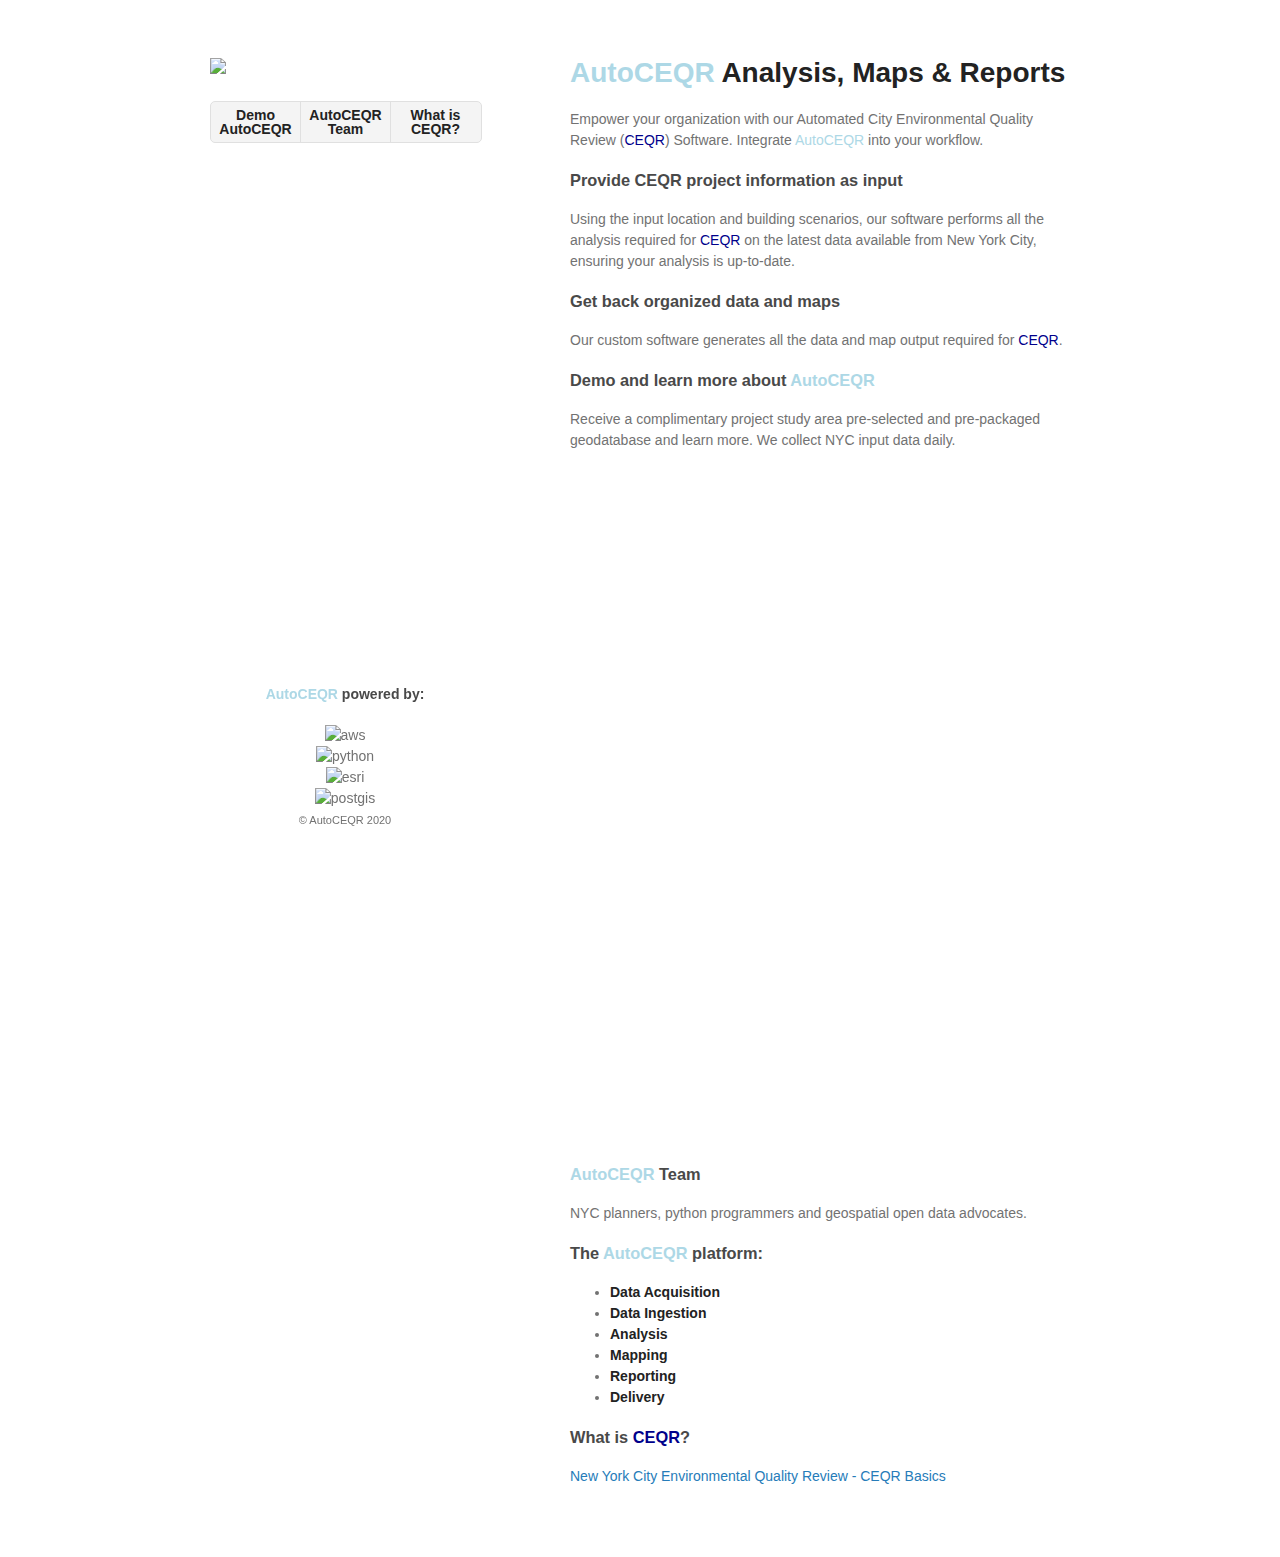
==== index.html @ c4f9a0c4 "minor text fix." ====
<!DOCTYPE html>
<!-- saved from url=(0027)https://autoceqr.github.io/ -->
<html lang="en-US"><head><meta http-equiv="Content-Type" content="text/html; charset=UTF-8">

    <meta http-equiv="X-UA-Compatible" content="IE=edge">
    <meta name="viewport" content="width=device-width, initial-scale=1">

<!-- Begin Jekyll SEO tag v2.5.0 -->
<title>AutoCEQR</title>
<meta name="generator" content="Jekyll v3.8.5">
<meta property="og:title" content="Welcome to GitHub Pages">
<meta property="og:locale" content="en_US">
<meta name="description" content="autoceqr website">
<meta property="og:description" content="autoceqr website">
<link rel="canonical" href="https://autoceqr.github.io/">
<meta property="og:url" content="https://autoceqr.github.io/">
<meta property="og:site_name" content="autoceqr.github.io">
<script type="application/ld+json">
{"@type":"WebSite","url":"https://autoceqr.github.io/","headline":"autoCEQR","name":"autoceqr.github.io","description":"autoceqr website","@context":"http://schema.org"}</script>
<!-- End Jekyll SEO tag -->

    <link rel="stylesheet" href="style.css">
    <!--[if lt IE 9]>
    <script src="//cdnjs.cloudflare.com/ajax/libs/html5shiv/3.7.3/html5shiv.min.js"></script>
    <![endif]-->
  <link id="shut-up-css" rel="stylesheet" href="[data-uri]"></head>
  <body>
    <div class="wrapper">
      <header>

        <a href="https://autoceqr.github.io/"><img src="https://raw.githubusercontent.com/autoceqr/autoceqr.github.io/master/design/logo/exports/autoceqr_lowercase-01.png"></a>
        <br><br>
        
		    <ul>
        
          <li><a href="#demo"><strong>Demo AutoCEQR</strong></a></li>
          <li><a href="#about"><strong>AutoCEQR Team</strong></a></li>
          <li><a href="#whatis"><strong>What is CEQR?</strong></a></li>

        </ul>


      </header>
      <section>




<h1 id="welcome-to-github-pages"><span style="color:lightblue">AutoCEQR</span> Analysis, Maps & Reports</h1>


<p style="text-align:left;">Empower your organization with our Automated City Environmental Quality Review (<span style="color:darkblue">CEQR</span>) Software. Integrate <span style="color:lightblue">AutoCEQR</span>  into your workflow.</p>

<h3 id="markdown">Provide CEQR project information as input</h3>

<p>Using the input location and building scenarios, our software performs all the analysis required for <span style="color:darkblue">CEQR</span> on the latest data available from New York City, ensuring your analysis is up-to-date.</p>

<!-- <div class="language-markdown highlighter-rouge"><div class="highlight"><pre class="highlight"><code><span class="sb">ceqr_report =</span> <span class="nv">run_autoceqr(</span><span class="sb">project_settings<span class="nv">)</span></span>
</code></pre></div></div> -->


<h3 id="markdown">Get back organized data and maps</h3>

<p>Our custom software generates all the data and map output required for <span style="color:darkblue">CEQR</span>.</p>
<!-- 
<div class="language-markdown highlighter-rouge"><div class="highlight"><pre class="highlight"><code><span class="nv">report_maps_and_data_to_planner(<span class="sb">ceqr_report</span><span class="nv">)</span></span>
</code></pre></div></div> -->

<!-- <p>For more details see our<a href="https://guides.github.com/features/mastering-markdown/"> FAQ</a>.</p> -->

<!-- <h3 id="jekyll-themes">Need Custom Maps and Report format?</h3>

<p>Your Pages site will use the layout and styles from the Jekyll theme you have selected in your <a href="https://github.com/autoceqr/autoceqr.github.io/settings">repository settings</a>. The name of this theme is saved in the Jekyll <code class="highlighter-rouge">_config.yml</code> configuration file.</p> -->
<!-- <br> -->
<h3 id="demo">Demo and learn more about <span style="color:lightblue">AutoCEQR</span></h3>
<p>Receive a complimentary project study area pre-selected and pre-packaged geodatabase and learn more. We collect NYC input data daily. </p>

<!-- <h3 id="support-or-contact">Learn More</h3> -->
<iframe src="https://docs.google.com/forms/d/e/1FAIpQLSfbmqVcQnITXdW_5TPTa6irOyOBeVbm3pzWRIMtFWSkpSIR7w/viewform?embedded=true" width="100%" height="625" frameborder="0" marginheight="0" marginwidth="0">Loading…</iframe>

<br><br><br><br>



<h3 id="about"><span style="color:lightblue">AutoCEQR</span> Team</h3>

<p>NYC planners, python programmers and geospatial open data advocates.</p>

<h3 id="tech">The <span style="color:lightblue">AutoCEQR</span> platform:</h3>
<ul>
    <li><strong>Data Acquisition</strong></a></li>
    <li><strong>Data Ingestion</strong></a></li>
    <li><strong>Analysis</strong></a></li>
    <li><strong>Mapping</strong></a></li>
    <li><strong>Reporting</strong></a></li>
    <li><strong>Delivery</strong></a></li>
</ul>

<h3 id="whatis">What is <span style="color:darkblue">CEQR</span>?</h3>

<p><a href="https://www1.nyc.gov/site/oec/environmental-quality-review/ceqr-basics.page" target="_blank">New York City Environmental Quality Review - CEQR Basics</a></p>

<!-- <div class="language-markdown highlighter-rouge"><div class="highlight"><pre class="highlight"><code>As mandated by the State Environmental Quality Review 
Act, CEQR is the process by which New York City agencies 
determine what effect, if any, a discretionary action 
they approve may have upon the environment. CEQR is a 
disclosure process and not an approval process in and of 
itself. Completion of an environmental review supports 
other decisions made by agencies such as approvals of 
rezoning or variance applications, funding, or issuance 
of discretionary permits. Ministerial actions, such as 
the issuance of a building permit, are not subject to 
environmental review. 
</code></pre></div></div> -->




      </section>
      <footer>
        <br><br>
      <h4><center><span style="color:lightblue">AutoCEQR</span> powered by:</h4></center>

        <center><img src="https://logos-download.com/wp-content/uploads/2016/12/Amazon_Web_Services_logo_AWS-700x305.png" alt="aws"  height="45"></center>

        <center><img src="https://www.python.org/static/community_logos/python-logo-generic.svg" alt="python"  height="35"></center>
       
        <center><img src="https://logos-download.com/wp-content/uploads/2016/11/ESRI_logo_logotype-700x286.png" alt="esri"  height='35'></center>

        <center><img src="https://www.osgeo.org/wp-content/uploads/postgis-logo-1.png" alt="postgis"  height="45"></center>
        
        
        <center><p><small color="white">&copy; AutoCEQR 2020</a></small></p></center>
      </footer>
    </div>
    <script src="scale.fix.js"></script>



</body></html>
---- style.css ----
@font-face{font-family:'Noto Sans';font-weight:400;font-style:normal;src:url("../fonts/Noto-Sans-regular/Noto-Sans-regular.eot");src:url("../fonts/Noto-Sans-regular/Noto-Sans-regular.eot?#iefix") format("embedded-opentype"),local("Noto Sans"),local("Noto-Sans-regular"),url("../fonts/Noto-Sans-regular/Noto-Sans-regular.woff2") format("woff2"),url("../fonts/Noto-Sans-regular/Noto-Sans-regular.woff") format("woff"),url("../fonts/Noto-Sans-regular/Noto-Sans-regular.ttf") format("truetype"),url("../fonts/Noto-Sans-regular/Noto-Sans-regular.svg#NotoSans") format("svg")}@font-face{font-family:'Noto Sans';font-weight:700;font-style:normal;src:url("../fonts/Noto-Sans-700/Noto-Sans-700.eot");src:url("../fonts/Noto-Sans-700/Noto-Sans-700.eot?#iefix") format("embedded-opentype"),local("Noto Sans Bold"),local("Noto-Sans-700"),url("../fonts/Noto-Sans-700/Noto-Sans-700.woff2") format("woff2"),url("../fonts/Noto-Sans-700/Noto-Sans-700.woff") format("woff"),url("../fonts/Noto-Sans-700/Noto-Sans-700.ttf") format("truetype"),url("../fonts/Noto-Sans-700/Noto-Sans-700.svg#NotoSans") format("svg")}@font-face{font-family:'Noto Sans';font-weight:400;font-style:italic;src:url("../fonts/Noto-Sans-italic/Noto-Sans-italic.eot");src:url("../fonts/Noto-Sans-italic/Noto-Sans-italic.eot?#iefix") format("embedded-opentype"),local("Noto Sans Italic"),local("Noto-Sans-italic"),url("../fonts/Noto-Sans-italic/Noto-Sans-italic.woff2") format("woff2"),url("../fonts/Noto-Sans-italic/Noto-Sans-italic.woff") format("woff"),url("../fonts/Noto-Sans-italic/Noto-Sans-italic.ttf") format("truetype"),url("../fonts/Noto-Sans-italic/Noto-Sans-italic.svg#NotoSans") format("svg")}@font-face{font-family:'Noto Sans';font-weight:700;font-style:italic;src:url("../fonts/Noto-Sans-700italic/Noto-Sans-700italic.eot");src:url("../fonts/Noto-Sans-700italic/Noto-Sans-700italic.eot?#iefix") format("embedded-opentype"),local("Noto Sans Bold Italic"),local("Noto-Sans-700italic"),url("../fonts/Noto-Sans-700italic/Noto-Sans-700italic.woff2") format("woff2"),url("../fonts/Noto-Sans-700italic/Noto-Sans-700italic.woff") format("woff"),url("../fonts/Noto-Sans-700italic/Noto-Sans-700italic.ttf") format("truetype"),url("../fonts/Noto-Sans-700italic/Noto-Sans-700italic.svg#NotoSans") format("svg")}.highlight table td{padding:5px}.highlight table pre{margin:0}.highlight .cm{color:#999988;font-style:italic}.highlight .cp{color:#999999;font-weight:bold}.highlight .c1{color:#999988;font-style:italic}.highlight .cs{color:#999999;font-weight:bold;font-style:italic}.highlight .c,.highlight .cd{color:#999988;font-style:italic}.highlight .err{color:#a61717;background-color:#e3d2d2}.highlight .gd{color:#000000;background-color:#ffdddd}.highlight .ge{color:#000000;font-style:italic}.highlight .gr{color:#aa0000}.highlight .gh{color:#999999}.highlight .gi{color:#000000;background-color:#ddffdd}.highlight .go{color:#888888}.highlight .gp{color:#555555}.highlight .gs{font-weight:bold}.highlight .gu{color:#aaaaaa}.highlight .gt{color:#aa0000}.highlight .kc{color:#000000;font-weight:bold}.highlight .kd{color:#000000;font-weight:bold}.highlight .kn{color:#000000;font-weight:bold}.highlight .kp{color:#000000;font-weight:bold}.highlight .kr{color:#000000;font-weight:bold}.highlight .kt{color:#445588;font-weight:bold}.highlight .k,.highlight .kv{color:#000000;font-weight:bold}.highlight .mf{color:#009999}.highlight .mh{color:#009999}.highlight .il{color:#009999}.highlight .mi{color:#009999}.highlight .mo{color:#009999}.highlight .m,.highlight .mb,.highlight .mx{color:#009999}.highlight .sb{color:#d14}.highlight .sc{color:#d14}.highlight .sd{color:#d14}.highlight .s2{color:#d14}.highlight .se{color:#d14}.highlight .sh{color:#d14}.highlight .si{color:#d14}.highlight .sx{color:#d14}.highlight .sr{color:#009926}.highlight .s1{color:#d14}.highlight .ss{color:#990073}.highlight .s{color:#d14}.highlight .na{color:#008080}.highlight .bp{color:#999999}.highlight .nb{color:#0086B3}.highlight .nc{color:#445588;font-weight:bold}.highlight .no{color:#008080}.highlight .nd{color:#3c5d5d;font-weight:bold}.highlight .ni{color:#800080}.highlight .ne{color:#990000;font-weight:bold}.highlight .nf{color:#990000;font-weight:bold}.highlight .nl{color:#990000;font-weight:bold}.highlight .nn{color:#555555}.highlight .nt{color:#000080}.highlight .vc{color:#008080}.highlight .vg{color:#008080}.highlight .vi{color:#008080}.highlight .nv{color:#008080}.highlight .ow{color:#000000;font-weight:bold}.highlight .o{color:#000000;font-weight:bold}.highlight .w{color:#bbbbbb}.highlight{background-color:#f8f8f8}body{background-color:#fff;padding:50px;font:14px/1.5 "Noto Sans", "Helvetica Neue", Helvetica, Arial, sans-serif;color:#727272;font-weight:400}h1,h2,h3,h4,h5,h6{color:#222;margin:0 0 20px}p,ul,ol,table,pre,dl{margin:0 0 20px}h1,h2,h3{line-height:1.1}h1{font-size:28px}h2{color:#393939}h3,h4,h5,h6{color:#494949}a{color:#267CB9;text-decoration:none}a:hover,a:focus{color:#069;font-weight:bold}a small{font-size:11px;color:#777;margin-top:-0.3em;display:block}a:hover small{color:#777}.wrapper{width:860px;margin:0 auto}blockquote{border-left:1px solid #e5e5e5;margin:0;padding:0 0 0 20px;font-style:italic}code,pre{font-family:Monaco, Bitstream Vera Sans Mono, Lucida Console, Terminal, Consolas, Liberation Mono, DejaVu Sans Mono, Courier New, monospace;color:#333}pre{padding:8px 15px;background:#f8f8f8;border-radius:5px;border:1px solid #e5e5e5;overflow-x:auto}table{width:100%;border-collapse:collapse}th,td{text-align:left;padding:5px 10px;border-bottom:1px solid #e5e5e5}dt{color:#444;font-weight:700}th{color:#444}img{max-width:100%}header{width:270px;float:left;position:fixed;-webkit-font-smoothing:subpixel-antialiased}header ul{list-style:none;height:40px;padding:0;background:#f4f4f4;border-radius:5px;border:1px solid #e0e0e0;width:270px}header li{width:89px;float:left;border-right:1px solid #e0e0e0;height:40px}header li:first-child a{border-radius:5px 0 0 5px}header li:last-child a{border-radius:0 5px 5px 0}header ul a{line-height:1;font-size:11px;color:#676767;display:block;text-align:center;padding-top:6px;height:34px}header ul a:hover,header ul a:focus{color:#675C5C;font-weight:bold}header ul a:active{background-color:#f0f0f0}strong{color:#222;font-weight:700}header ul li+li+li{border-right:none;width:89px}header ul a strong{font-size:14px;display:block;color:#222}section{width:500px;float:right;padding-bottom:50px}small{font-size:11px}hr{border:0;background:#e5e5e5;height:1px;margin:0 0 20px}footer{width:270px;float:left;position:fixed;bottom:50px;-webkit-font-smoothing:subpixel-antialiased}@media print, screen and (max-width: 960px){div.wrapper{width:auto;margin:0}header,section,footer{float:none;position:static;width:auto}header{padding-right:320px}section{border:1px solid #e5e5e5;border-width:1px 0;padding:20px 0;margin:0 0 20px}header a small{display:inline}header ul{position:absolute;right:50px;top:52px}}@media print, screen and (max-width: 720px){body{word-wrap:break-word}header{padding:0}header ul,header p.view{position:static}pre,code{word-wrap:normal}}@media print, screen and (max-width: 480px){body{padding:15px}header ul{width:99%}header li,header ul li+li+li{width:33%}}@media print{body{padding:0.4in;font-size:12pt;color:#444}}
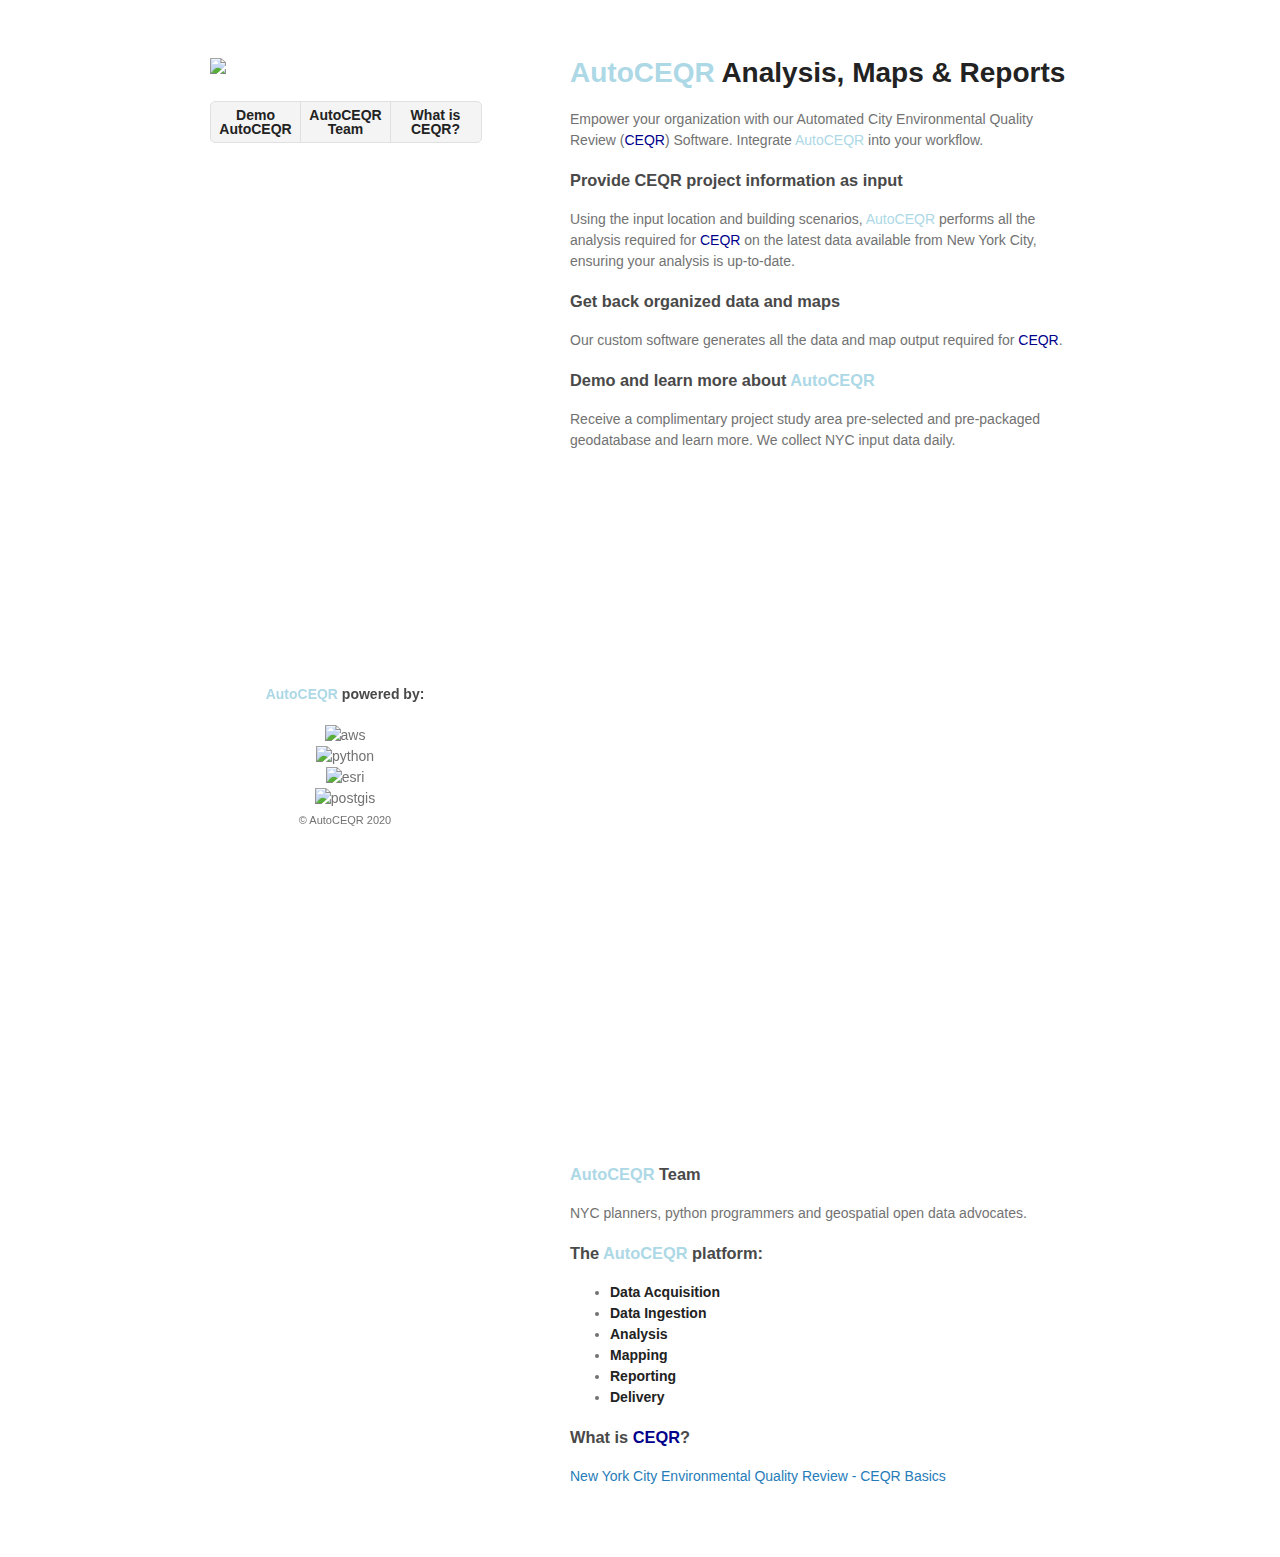
==== commit 6266238c: "modify text." ====
--- a/index.html
+++ b/index.html
@@ -53,7 +53,7 @@
 
 <h3 id="markdown">Provide CEQR project information as input</h3>
 
-<p>Using the input location and building scenarios, our software performs all the analysis required for <span style="color:darkblue">CEQR</span> on the latest data available from New York City, ensuring your analysis is up-to-date.</p>
+<p>Using the input location and building scenarios, <span style="color:lightblue">AutoCEQR</span> performs all the analysis required for <span style="color:darkblue">CEQR</span> on the latest data available from New York City, ensuring your analysis is up-to-date.</p>
 
 <!-- <div class="language-markdown highlighter-rouge"><div class="highlight"><pre class="highlight"><code><span class="sb">ceqr_report =</span> <span class="nv">run_autoceqr(</span><span class="sb">project_settings<span class="nv">)</span></span>
 </code></pre></div></div> -->
@@ -76,11 +76,9 @@
 <p>Receive a complimentary project study area pre-selected and pre-packaged geodatabase and learn more. We collect NYC input data daily. </p>
 
 <!-- <h3 id="support-or-contact">Learn More</h3> -->
-<iframe src="https://docs.google.com/forms/d/e/1FAIpQLSfbmqVcQnITXdW_5TPTa6irOyOBeVbm3pzWRIMtFWSkpSIR7w/viewform?embedded=true" width="100%" height="625" frameborder="0" marginheight="0" marginwidth="0">Loading…</iframe>
+<iframe src="https://docs.google.com/forms/d/e/1FAIpQLSewwIkukSg9E3kxqstWYyyr7SKHzehA7u_UPaKpH-HnVKs3sw/viewform?embedded=true" width="100%" height="625" frameborder="0" marginheight="0" marginwidth="0">Loading…</iframe>
 
 <br><br><br><br>
-
-
 
 <h3 id="about"><span style="color:lightblue">AutoCEQR</span> Team</h3>
 
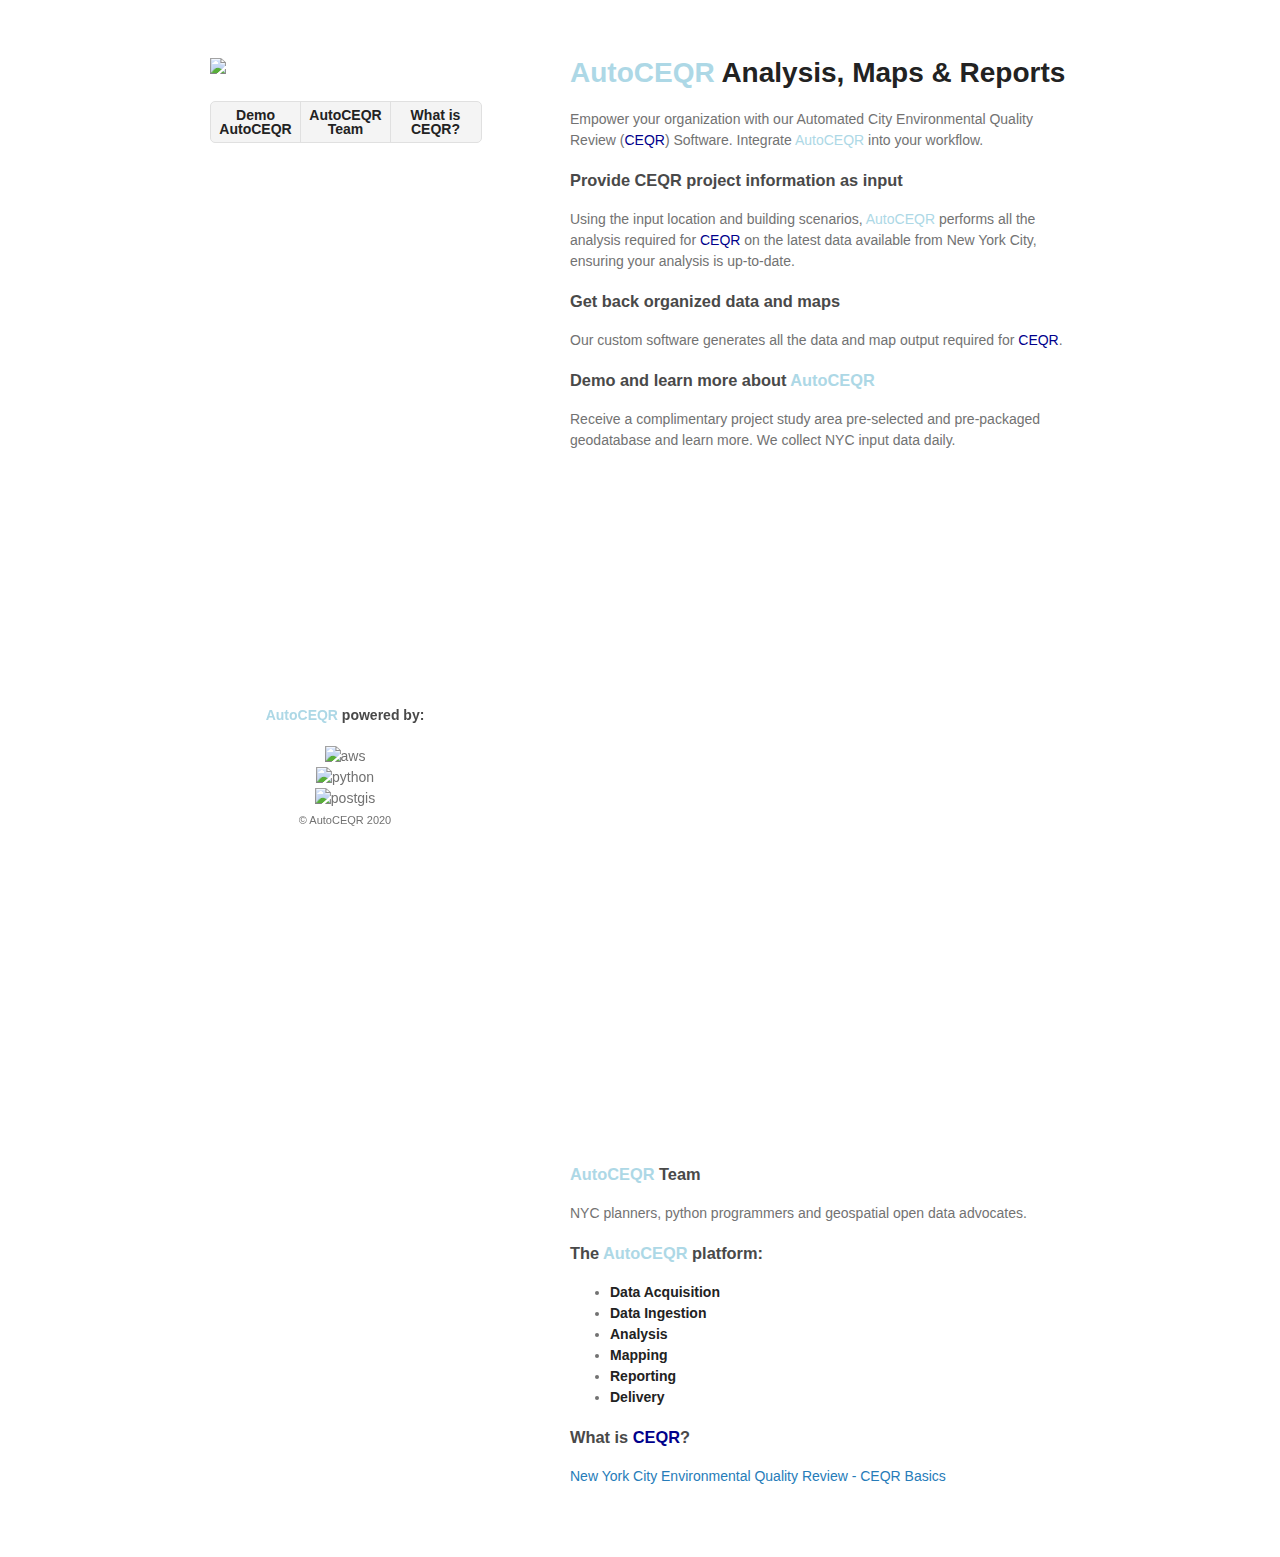
==== commit 41a07bb5: "rm esri" ====
--- a/index.html
+++ b/index.html
@@ -30,9 +30,9 @@
 
         <a href="https://autoceqr.github.io/"><img src="https://raw.githubusercontent.com/autoceqr/autoceqr.github.io/master/design/logo/exports/autoceqr_lowercase-01.png"></a>
         <br><br>
-        
+
 		    <ul>
-        
+
           <li><a href="#demo"><strong>Demo AutoCEQR</strong></a></li>
           <li><a href="#about"><strong>AutoCEQR Team</strong></a></li>
           <li><a href="#whatis"><strong>What is CEQR?</strong></a></li>
@@ -62,7 +62,7 @@
 <h3 id="markdown">Get back organized data and maps</h3>
 
 <p>Our custom software generates all the data and map output required for <span style="color:darkblue">CEQR</span>.</p>
-<!-- 
+<!--
 <div class="language-markdown highlighter-rouge"><div class="highlight"><pre class="highlight"><code><span class="nv">report_maps_and_data_to_planner(<span class="sb">ceqr_report</span><span class="nv">)</span></span>
 </code></pre></div></div> -->
 
@@ -98,17 +98,17 @@
 
 <p><a href="https://www1.nyc.gov/site/oec/environmental-quality-review/ceqr-basics.page" target="_blank">New York City Environmental Quality Review - CEQR Basics</a></p>
 
-<!-- <div class="language-markdown highlighter-rouge"><div class="highlight"><pre class="highlight"><code>As mandated by the State Environmental Quality Review 
-Act, CEQR is the process by which New York City agencies 
-determine what effect, if any, a discretionary action 
-they approve may have upon the environment. CEQR is a 
-disclosure process and not an approval process in and of 
-itself. Completion of an environmental review supports 
-other decisions made by agencies such as approvals of 
-rezoning or variance applications, funding, or issuance 
-of discretionary permits. Ministerial actions, such as 
-the issuance of a building permit, are not subject to 
-environmental review. 
+<!-- <div class="language-markdown highlighter-rouge"><div class="highlight"><pre class="highlight"><code>As mandated by the State Environmental Quality Review
+Act, CEQR is the process by which New York City agencies
+determine what effect, if any, a discretionary action
+they approve may have upon the environment. CEQR is a
+disclosure process and not an approval process in and of
+itself. Completion of an environmental review supports
+other decisions made by agencies such as approvals of
+rezoning or variance applications, funding, or issuance
+of discretionary permits. Ministerial actions, such as
+the issuance of a building permit, are not subject to
+environmental review.
 </code></pre></div></div> -->
 
 
@@ -122,12 +122,10 @@
         <center><img src="https://logos-download.com/wp-content/uploads/2016/12/Amazon_Web_Services_logo_AWS-700x305.png" alt="aws"  height="45"></center>
 
         <center><img src="https://www.python.org/static/community_logos/python-logo-generic.svg" alt="python"  height="35"></center>
-       
-        <center><img src="https://logos-download.com/wp-content/uploads/2016/11/ESRI_logo_logotype-700x286.png" alt="esri"  height='35'></center>
 
         <center><img src="https://www.osgeo.org/wp-content/uploads/postgis-logo-1.png" alt="postgis"  height="45"></center>
         
-        
+
         <center><p><small color="white">&copy; AutoCEQR 2020</a></small></p></center>
       </footer>
     </div>
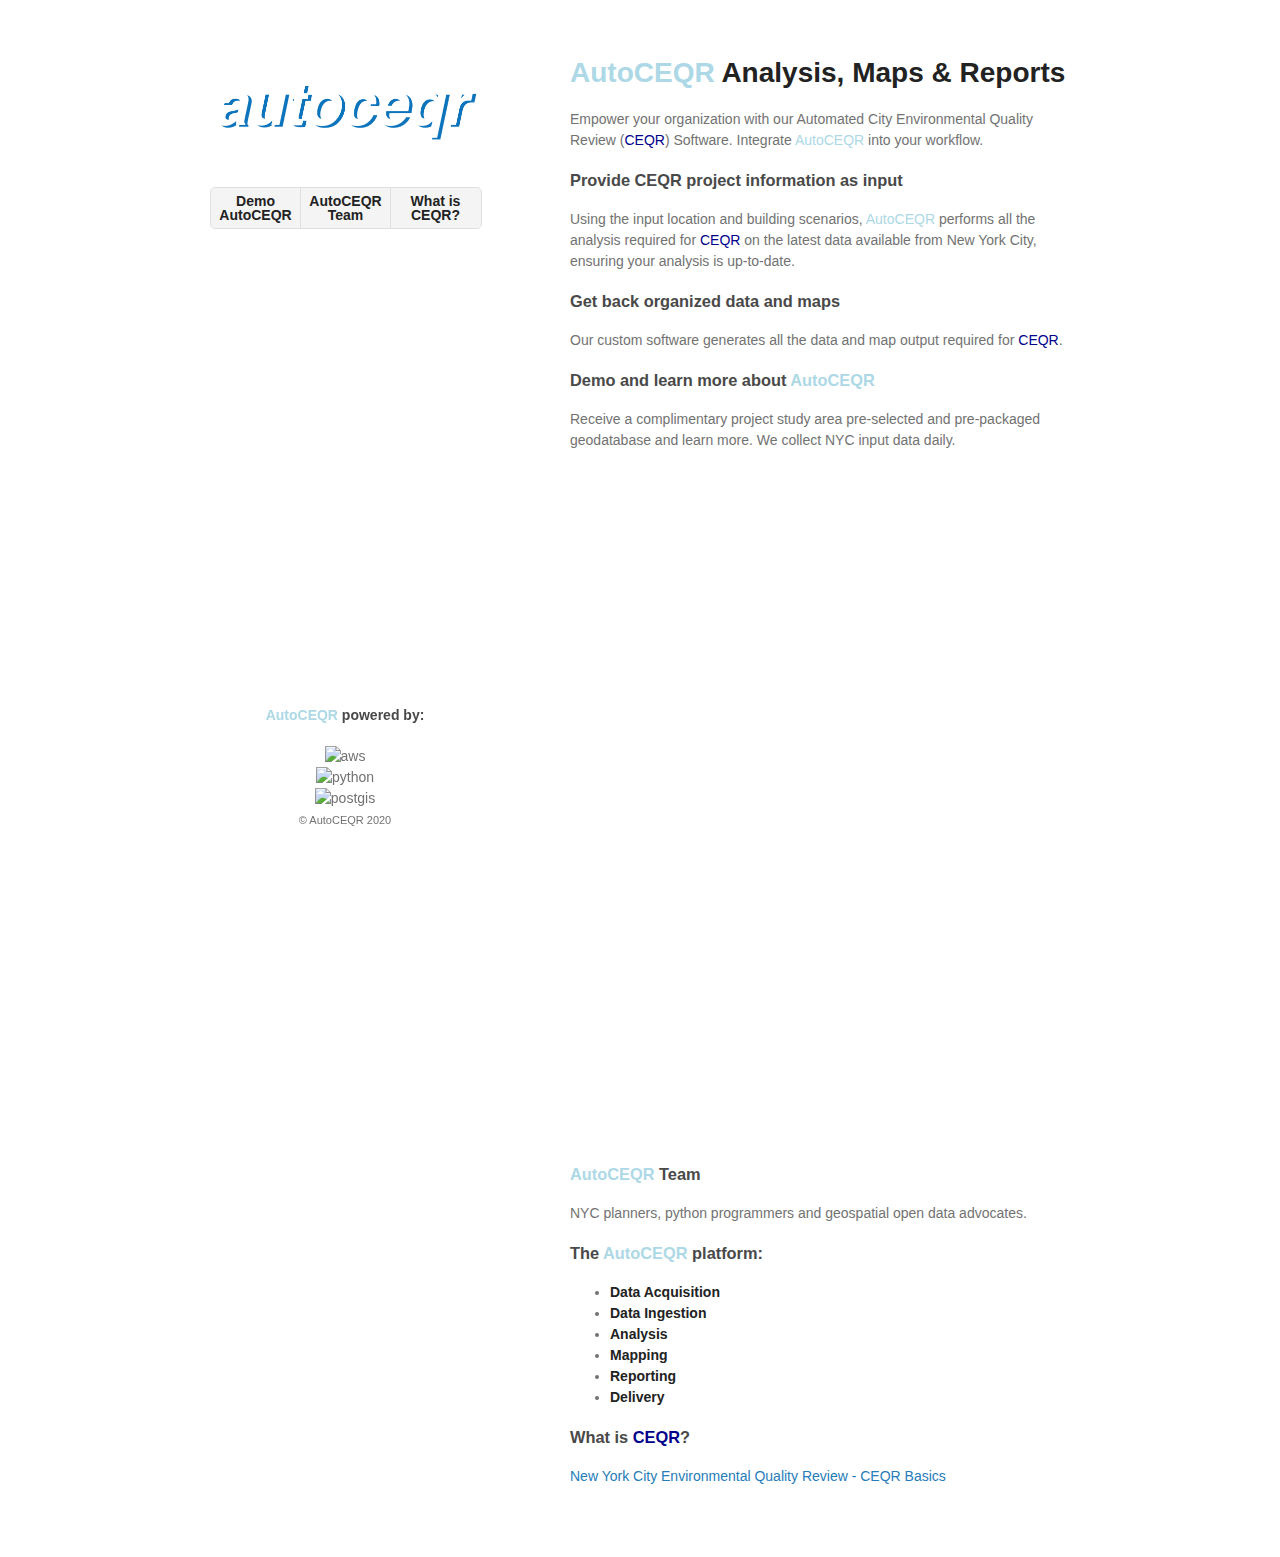
==== commit 9df04894: "image" ====
--- a/index.html
+++ b/index.html
@@ -28,7 +28,7 @@
     <div class="wrapper">
       <header>
 
-        <a href="https://autoceqr.github.io/"><img src="https://raw.githubusercontent.com/autoceqr/autoceqr.github.io/master/design/logo/exports/autoceqr_lowercase-01.png"></a>
+        <a href="https://autoceqr.github.io/"><img src="design/logo/autoceqr_lowercase_white.png"></a>
         <br><br>
 
 		    <ul>
@@ -124,7 +124,7 @@
         <center><img src="https://www.python.org/static/community_logos/python-logo-generic.svg" alt="python"  height="35"></center>
 
         <center><img src="https://www.osgeo.org/wp-content/uploads/postgis-logo-1.png" alt="postgis"  height="45"></center>
-        
+
 
         <center><p><small color="white">&copy; AutoCEQR 2020</a></small></p></center>
       </footer>
